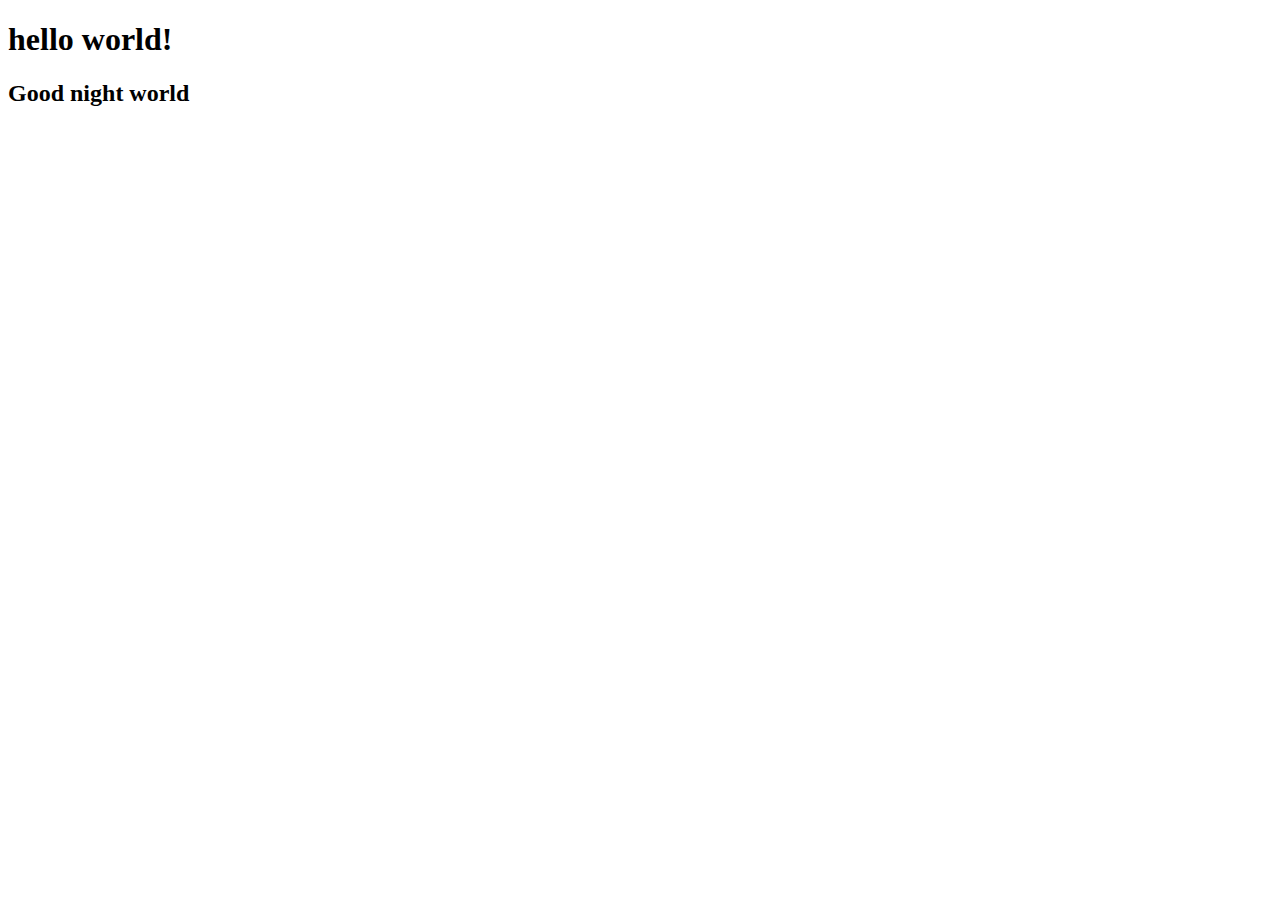
==== index.html @ 0bacca4f "update" ====
<!DOCTYPE html>
<html lang="en">
<head>
    <meta charset="UTF-8">
    <title>hello</title>
    <link rel="stylesheet" href="style.css" type="text/css">
</head>
<body>
    <h1>hello world!</h1>
    <h2>Good night world</h2>
</body>
</html>
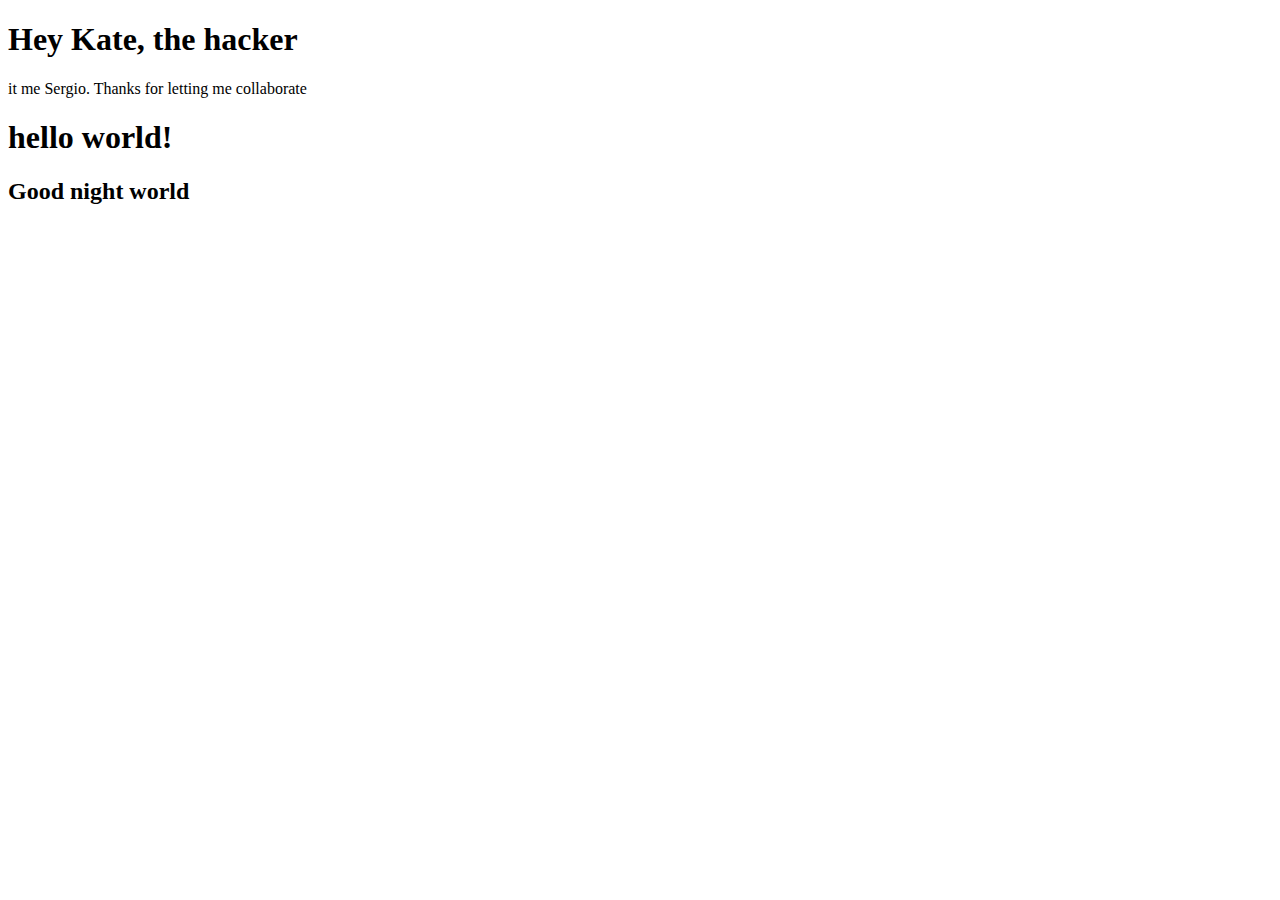
==== commit e06cafb3: "Add message and changed the color" ====
--- a/index.html
+++ b/index.html
@@ -3,9 +3,11 @@
 <head>
     <meta charset="UTF-8">
     <title>hello</title>
-    <link rel="stylesheet" href="style.css" type="text/css">
+    <link rel="stylesheet" href="css/style.css" type="text/css">
 </head>
 <body>
+   <h1>Hey Kate, the  hacker</h1>
+    <p>it me Sergio. Thanks for letting me collaborate</p>
     <h1>hello world!</h1>
     <h2>Good night world</h2>
 </body>
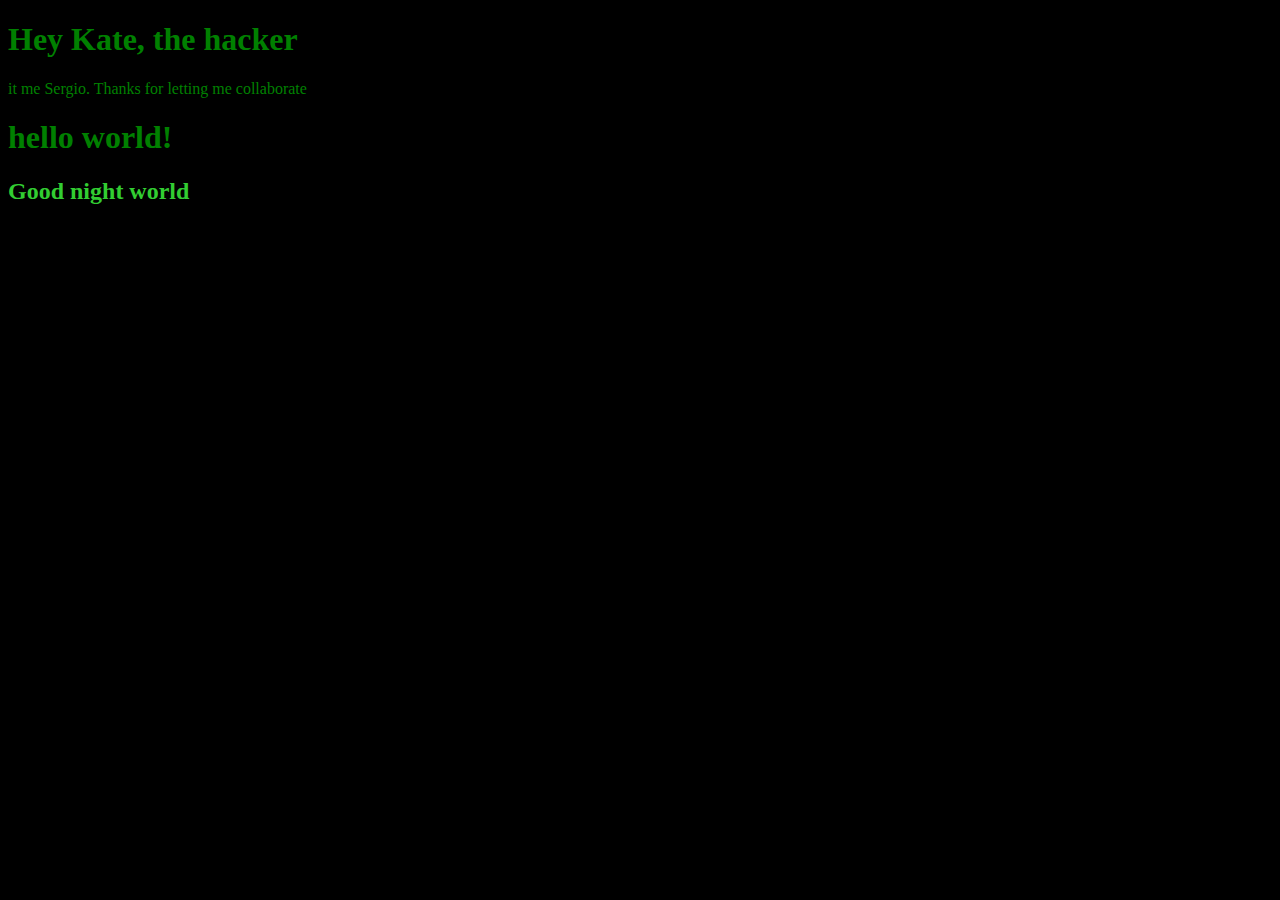
==== commit 7fd1c98f: "linked you style page and made the text green" ====
--- a/index.html
+++ b/index.html
@@ -3,7 +3,7 @@
 <head>
     <meta charset="UTF-8">
     <title>hello</title>
-    <link rel="stylesheet" href="css/style.css" type="text/css">
+    <link rel="stylesheet" href="style.css" type="text/css">
 </head>
 <body>
    <h1>Hey Kate, the  hacker</h1>
--- a/style.css
+++ b/style.css
@@ -0,0 +1,12 @@
+body {
+    background-color: black;
+}
+h1 {
+    color: green
+}
+h2 {
+    color: limegreen;
+}
+p {
+    color:  green;
+}